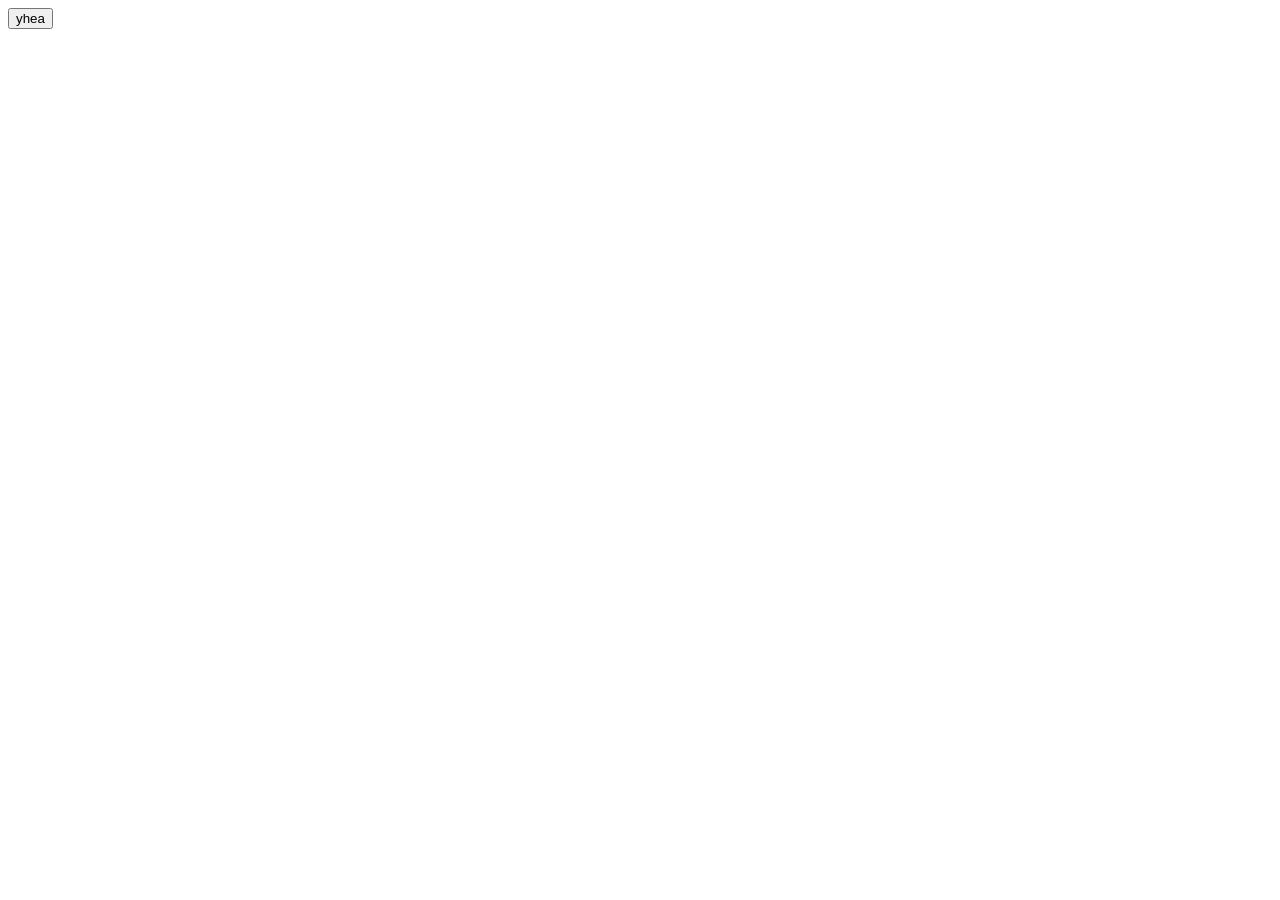
==== control.html @ c7e2a0df "Development" ====
<!DOCTYPE html>
<html lang="en">
<head>
    <meta charset="UTF-8">
    <meta name="viewport" content="width=device-width, initial-scale=1.0">
    <title>Document</title>
</head>
<body>
    <input type="button" value="yhea"/>
</body>
</html>
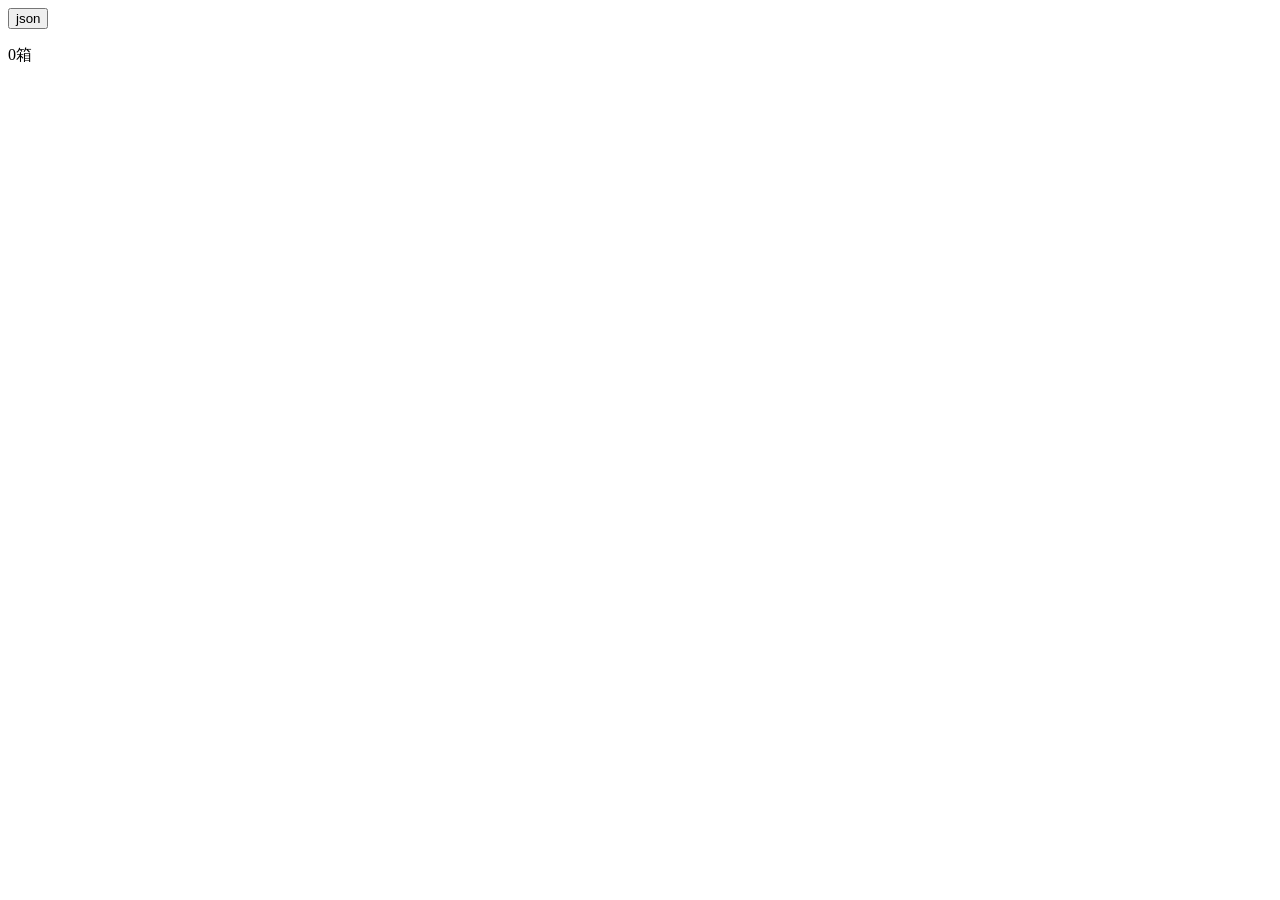
==== commit 03fd221d: "Development" ====
--- a/control.html
+++ b/control.html
@@ -3,9 +3,14 @@
 <head>
     <meta charset="UTF-8">
     <meta name="viewport" content="width=device-width, initial-scale=1.0">
+    
+    <!-- JavaScriptの適応 -->
+        <script src="index.js"></script>
+    
     <title>Document</title>
 </head>
 <body>
-    <input type="button" value="yhea"/>
+    <input type="button" value="json" onclick="getData()"/>
+    <p id="boxes" colspan="2">0箱</p>
 </body>
 </html>
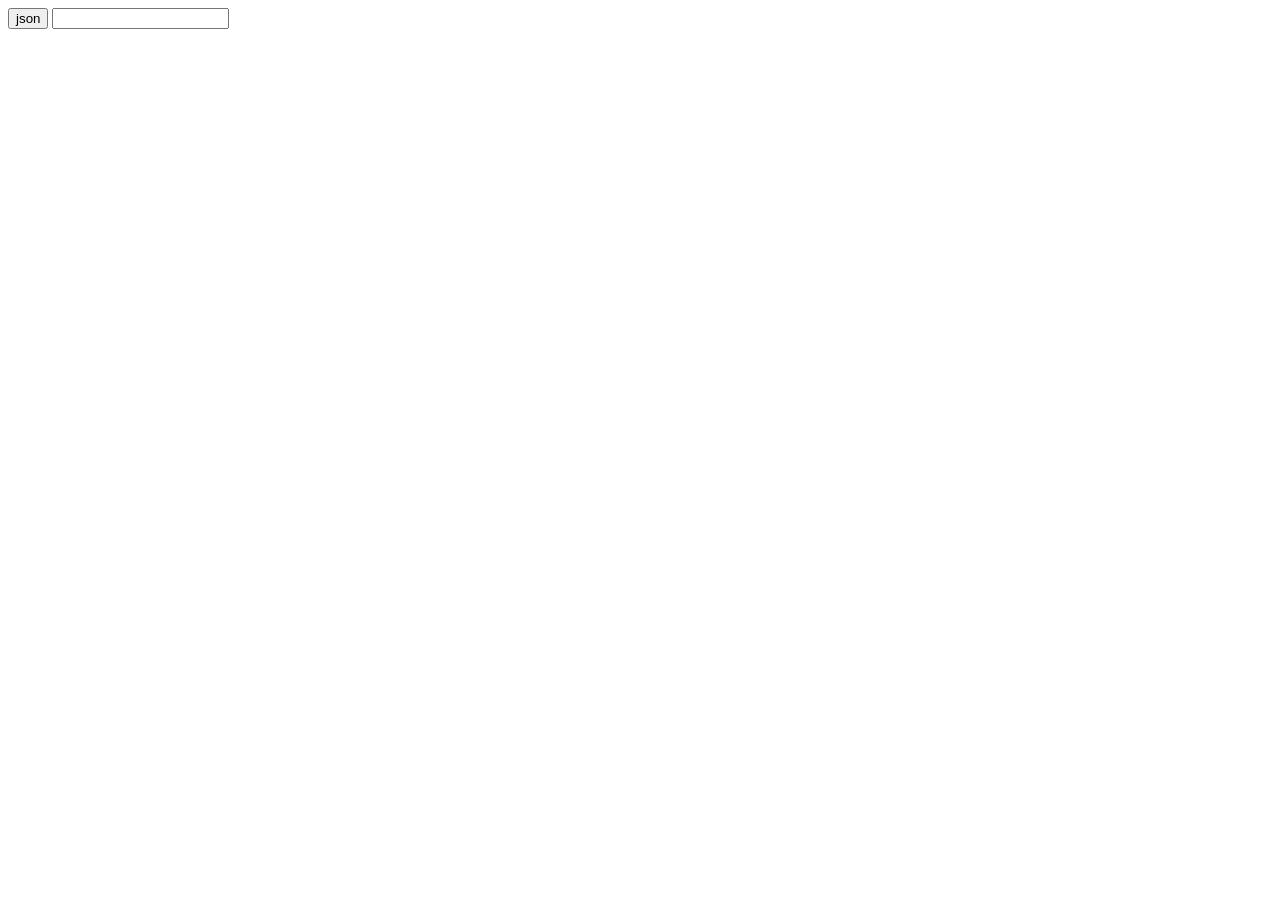
==== commit 8537cc0e: "Development" ====
--- a/control.html
+++ b/control.html
@@ -11,6 +11,6 @@
 </head>
 <body>
     <input type="button" value="json" onclick="getData()"/>
-    <p id="boxes" colspan="2">0箱</p>
+    <input type="text" id="selecter"/>
 </body>
 </html>
